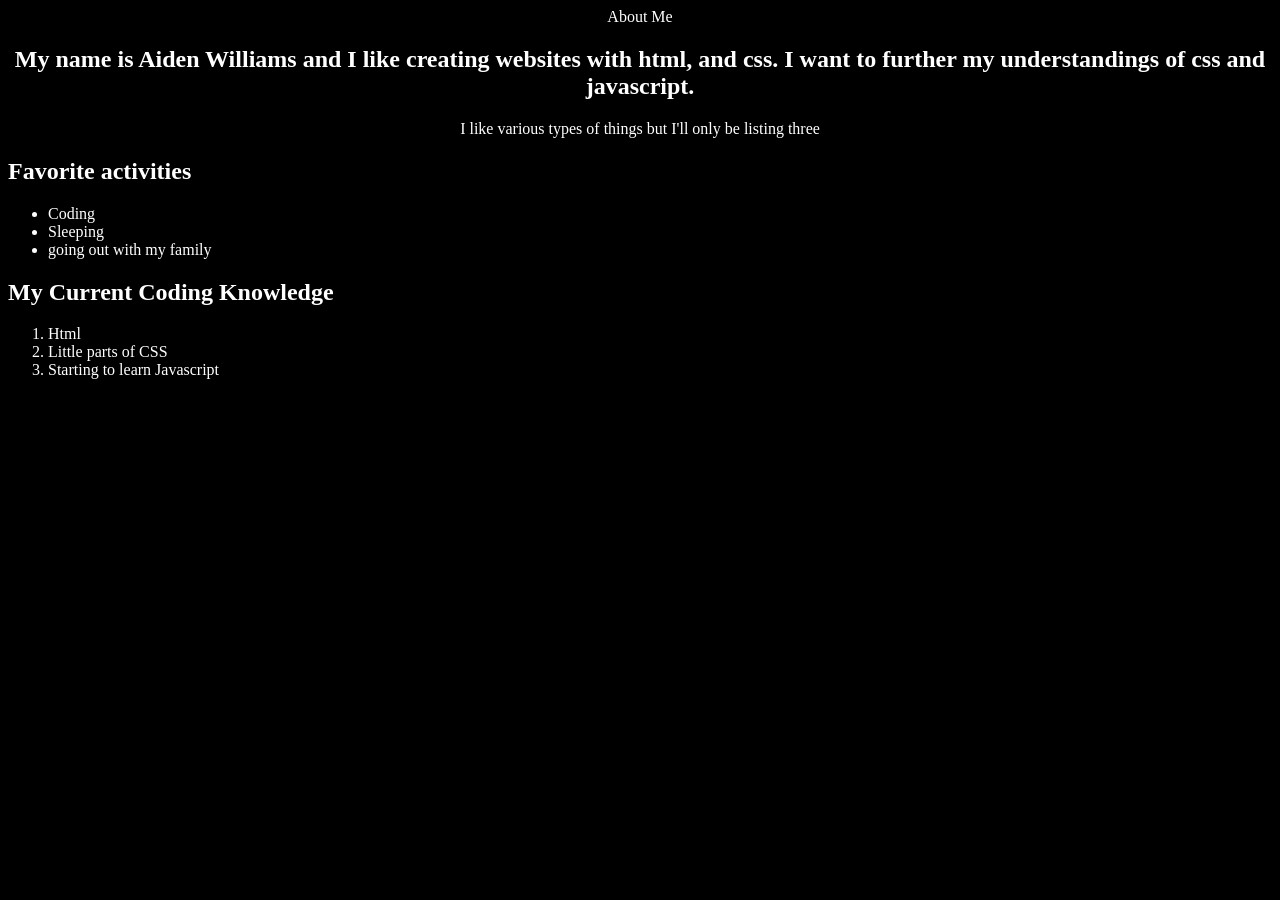
==== index.html @ da52defd "Add files via upload" ====
<!DOCTYPE html>
<html>
  <head>
    <title>Personal Profile</title>
    <link rel="stylesheet" href="styles.css" />
  </head>
  <body>
      <div class="introduction"
      <h1>About Me</h1>
      <h2>My name is Aiden Williams and I like creating websites with html, and css.
        I want to further my understandings of css and javascript.
      </h2>

      <p>I like various types of things but I'll only be listing three</p>
      </div>

      <div class="list">
        
      <h2>Favorite activities</h2>
      <ul>
        <li>Coding</li>
        <li>Sleeping</li>
        <li>going out with my family</li>
      </ul>
    
    
       <h2>My Current Coding Knowledge</h2>
      <ol>
        <li>Html</li>
        <li>Little parts of  CSS</li>
        <li>Starting to learn Javascript</li>
      </ol>

      </div>
  </body>
</html>
---- styles.css ----
body{
  background-color: black;
}

.introduction{
text-align: center;
color: white;
}

.list{
text-align: left;
color: white;
}
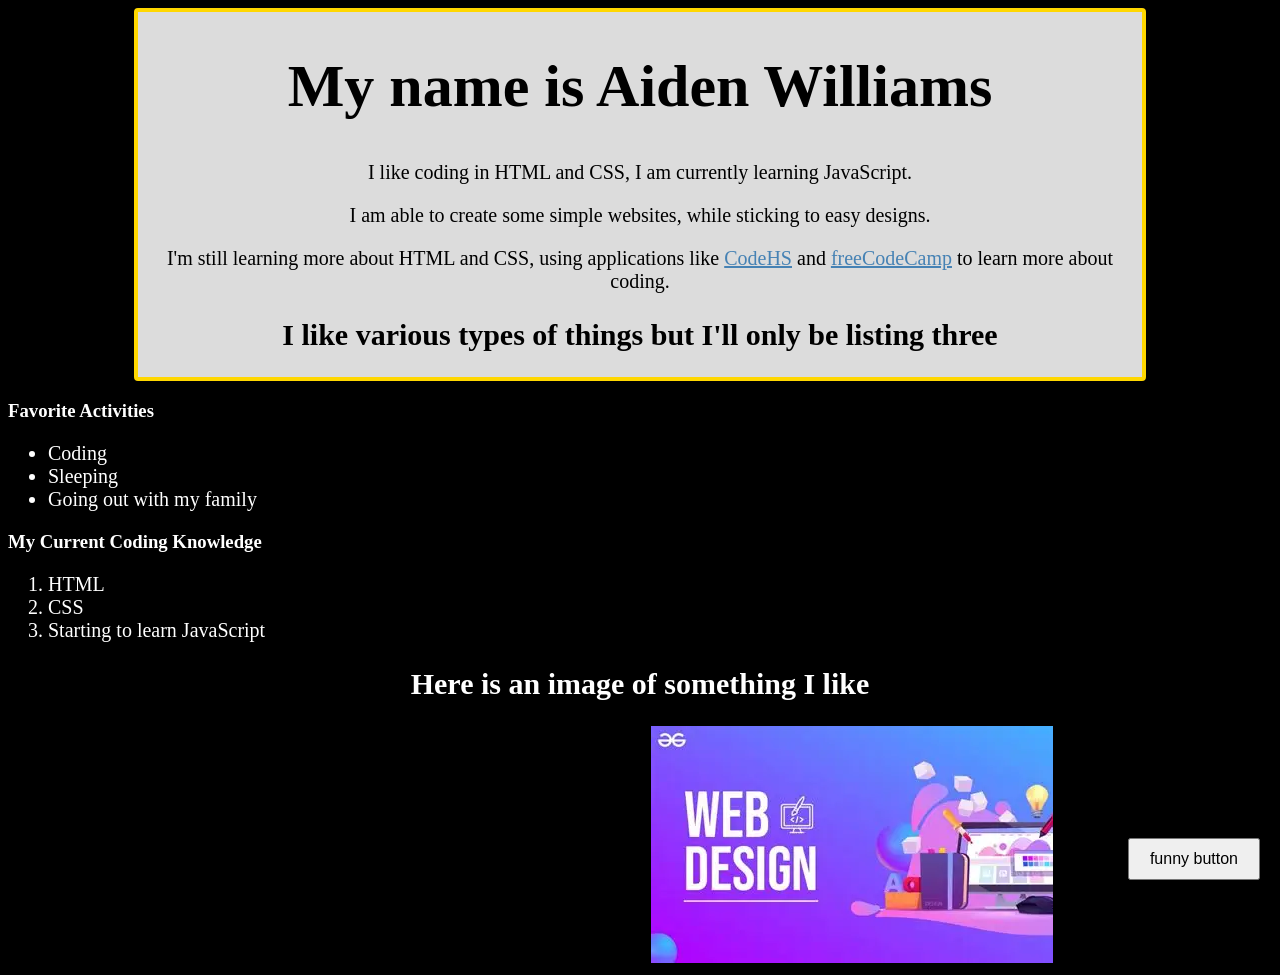
==== commit 6a7c2f38: "Rename profile.html to index.html" ====
--- a/index.html
+++ b/index.html
@@ -1,36 +1,75 @@
 <!DOCTYPE html>
-<html>
-  <head>
+<html lang="en">
+<head>
+    <meta charset="UTF-8">
+    <meta name="viewport" content="width=device-width, initial-scale=1.0">
     <title>Personal Profile</title>
-    <link rel="stylesheet" href="styles.css" />
-  </head>
-  <body>
-      <div class="introduction"
-      <h1>About Me</h1>
-      <h2>My name is Aiden Williams and I like creating websites with html, and css.
-        I want to further my understandings of css and javascript.
-      </h2>
+    <link rel="stylesheet" href="stylesheet.css">
+</head>
+<body>
+    <div class="background">  
+        <h1>My name is Aiden Williams</h1>
+        <p>I like coding in HTML and CSS, I am currently learning JavaScript.</p>
+        <p>I am able to create some simple websites, while sticking to easy designs.</p>
+        <p>
+            I'm still learning more about HTML and CSS, using applications like 
+            <a href="https://codehs.com/student/7901077/section/927527" target="_blank" rel="noopener noreferrer">CodeHS</a> 
+            and <a href="https://www.freecodecamp.org/" target="_blank" rel="noopener noreferrer">freeCodeCamp</a> to learn more about coding.
+        </p>
 
-      <p>I like various types of things but I'll only be listing three</p>
-      </div>
+        <h2 style="color: black">I like various types of things but I'll only be listing three</h2>
+    </div>
 
-      <div class="list">
-        
-      <h2>Favorite activities</h2>
-      <ul>
+    <h3>Favorite Activities</h3>
+    <ul>
         <li>Coding</li>
         <li>Sleeping</li>
-        <li>going out with my family</li>
-      </ul>
-    
-    
-       <h2>My Current Coding Knowledge</h2>
-      <ol>
-        <li>Html</li>
-        <li>Little parts of  CSS</li>
-        <li>Starting to learn Javascript</li>
-      </ol>
+        <li>Going out with my family</li>
+    </ul>
 
-      </div>
-  </body>
-</html>+    <h3>My Current Coding Knowledge</h3>
+    <ol>
+        <li>HTML</li>
+        <li>CSS</li>
+        <li>Starting to learn JavaScript</li>
+    </ol>
+
+    <h2>Here is an image of something I like</h2>
+    <img src="[data-uri]" alt="Image showing web design">
+
+    <button onclick="confetti()" style="position: fixed; bottom: 20px; right: 20px; padding: 10px 20px; font-size: 16px;">funny button</button>
+
+    <script>
+        function confetti() {
+            for (let i = 0; i < 100; i++) {
+                let piece = document.createElement("div");
+
+                piece.style.position = "fixed";
+                piece.style.width = "10px";
+                piece.style.height = "10px";
+                piece.style.backgroundColor =
+                    ["pink", "yellow", "blue", "green", "purple", "orange"][Math.floor(Math.random() * 6)];
+
+                piece.style.left = Math.random() * 100 + "vw";
+                piece.style.top = "-10px";
+                piece.style.zIndex = "9999";
+
+                document.body.appendChild(piece);
+
+                let fall = piece.animate(
+                    [
+                        { transform: "translateY(0) rotate(0deg)" },
+                        { transform: "translateY(100vh) rotate(720deg)" }
+                    ],
+                    {
+                        duration: 2000 + Math.random() * 2000,
+                        easing: "ease-out"
+                    }
+                );
+
+                fall.onfinish = () => piece.remove();
+            }
+        }
+    </script>
+</body>
+</html>
--- a/stylesheet.css
+++ b/stylesheet.css
@@ -0,0 +1,66 @@
+body{
+    background-color: black;
+    
+    color: white;
+}
+
+
+p{
+    text-align: center;
+    font-size: 20px;
+}
+h2{
+    color:white;
+     text-align: center;
+    font-size: 30px;
+   font-weight: 3px;
+}
+
+
+.background{
+    color:black;
+     text-align: center;
+    font-size: 30px;
+   font-weight: 3px;
+   border-style: solid;
+   border-width: 4px;
+   background-color: gainsboro;
+   margin-left: 10%;
+   margin-right: 10%;
+   border-radius: 4px;
+   border-color: gold;
+}
+a:link{
+    color: steelblue;
+}
+a:hover{
+    color: red;
+}
+a:active{
+    color: blue;
+}
+a:visited{
+    color: steelblue;
+}
+
+ul, ol{
+    font-size: 20px;
+}
+
+button{
+   position: fixed;
+        left: auto;
+        top: auto;
+        right: 15px;
+        bottom: 15px;
+        width: auto;
+        height: auto;
+        max-width: calc(100% - 30px);
+        font-size: 14px;
+        padding: 12px;
+        text-align: center;
+}
+img{
+    padding-left: 17cm;
+    
+}
